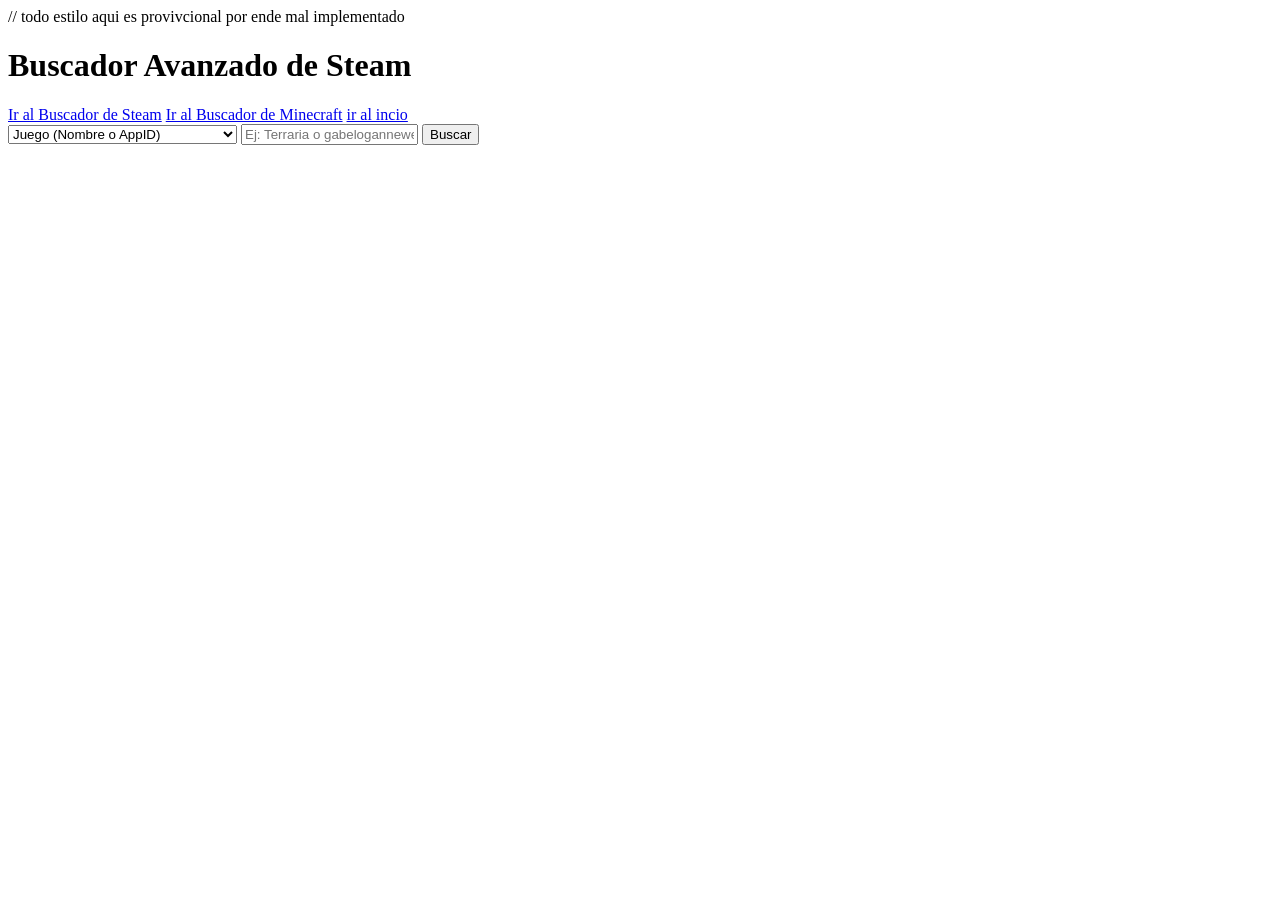
==== steam.html @ 53d130a5 "cambios menores" ====
// todo estilo aqui es provivcional por ende mal implementado
<!DOCTYPE html>
<html lang="es">
<head>
    <meta charset="UTF-8">
    <meta name="viewport" content="width=device-width, initial-scale=1.0">
    <title>Buscador Steam & Finanzas</title>
</head>
<body>

    <header>
        <h1>Buscador Avanzado de Steam</h1>
        <nav>
            <a id="link-steam" href="steam.html">Ir al Buscador de Steam</a>
            <a id="link-maincraft" href="maincraft.html">Ir al Buscador de Minecraft</a>
            <a id="link-index" href="index.html">ir al incio</a>
        </nav>
        <form id="formulario-busqueda">
            <select id="tipo-busqueda" required>
                <option value="juego">Juego (Nombre o AppID)</option>
                <option value="usuario">Usuario (Vanity URL o SteamID64)</option>
            </select>
            <input type="text" id="input-busqueda" placeholder="Ej: Terraria o gabelogannewell" required>
            <button type="submit">Buscar</button>
        </form>
    </header>

    <main>
        <section id="mensajes-sistema"></section>

        <section id="contenedor-usuario" style="display: none;">
            <h2>Perfil de Usuario</h2>
            
            <article>
                <img id="usuario-avatar" src="" alt="Avatar del usuario">
                <h3 id="usuario-nombre"></h3>
                <ul>
                    <li><strong>SteamID64:</strong> <span id="usuario-steamid"></span></li>
                    <li><strong>Estado:</strong> <span id="usuario-estado"></span></li>
                    <li><strong>Visibilidad:</strong> <span id="usuario-visibilidad"></span></li>
                    <li><strong>Cuenta creada:</strong> <span id="usuario-creacion"></span></li>
                    <li><strong>Nivel Steam:</strong> <span id="usuario-nivel"></span></li>
                    <li id="usuario-jugando-container" style="display: none;"><strong>Jugando ahora:</strong> <span id="usuario-jugando"></span></li>
                </ul>
                <p><a id="usuario-link" href="#" target="_blank">Ver perfil oficial</a></p>
            </article>
            
            <article>
                <h3>Historial de Baneos</h3>
                <ul>
                    <li><strong>Baneo VAC:</strong> <span id="baneo-vac"></span></li>
                    <li><strong>Días desde último baneo:</strong> <span id="baneo-dias"></span></li>
                    <li><strong>Baneo de Comunidad:</strong> <span id="baneo-comunidad"></span></li>
                    <li><strong>Estado Economía:</strong> <span id="baneo-economia"></span></li>
                </ul>
            </article>
            
            <article>
                <h3>Biblioteca y Finanzas</h3>
                <div id="usuario-biblioteca-resumen">
                    <ul>
                        <li><strong>Juegos procesados:</strong> <span id="biblio-total"></span></li>
                        <li><strong>Valor de la Cuenta:</strong> <span id="biblio-valor"></span></li>
                    </ul>
                    <details id="biblio-detalles-container">
                        <summary id="biblio-summary"></summary>
                        <ul id="biblio-lista"></ul> <!-- JS inyectará los juegos aquí -->
                    </details>
                </div>
                <p id="usuario-biblioteca-error" style="display: none;">Privada o sin juegos.</p>
            </article>
        </section>

        <section id="contenedor-juego" style="display: none;">
            <h2 id="juego-titulo"></h2>
            
            <article>
                <img id="juego-portada" src="" alt="Portada">
                <br>
                <img id="juego-capsula" src="" alt="Cápsula">
                <p id="juego-descripcion"></p>
            </article>

            <details id="juego-opciones-container" style="display: none;">
                <summary>Otras coincidencias de búsqueda</summary>
                <ul id="juego-opciones-lista"></ul>
            </details>
            
            <article>
                <h3>Datos Generales</h3>
                <ul>
                    <li><strong>AppID:</strong> <span id="juego-appid"></span></li>
                    <li><strong>Jugadores actuales:</strong> <span id="juego-jugadores"></span></li>
                    <li><strong>Desarrolladores:</strong> <span id="juego-desarrolladores"></span></li>
                    <li><strong>Editores:</strong> <span id="juego-editores"></span></li>
                    <li><strong>Etiquetas:</strong> <span id="juego-etiquetas"></span></li>
                </ul>
            </article>
            
            <article>
                <h3>Finanzas Estimadas</h3>
                <ul>
                    <li><strong>Precio Actual:</strong> <span id="juego-precio"></span></li>
                    <li><strong>Copias Vendidas:</strong> <span id="juego-ventas"></span></li>
                    <li><strong>Ganancia Bruta:</strong> <span id="juego-ganancia"></span></li>
                </ul>
            </article>
            
            <article>
                <h3 id="juego-resenas-titulo"></h3>
                <div id="juego-resenas-lista"></div> <!-- JS inyectará las reseñas aquí -->
            </article>
        </section>

        <template id="template-juego-biblio">
            <!-- minimo css para que no se sobreponga -->
            <li style="margin-bottom:15px; display: flex; align-items: center; gap: 15px; border-bottom: 1px solid #ccc; padding-bottom: 10px;"> 
                <img class="biblio-img" src="" alt="Icono del juego" width="120">
                <div>
                    <strong class="biblio-nombre"></strong> (AppID: <span class="biblio-appid"></span>)<br>
                    <em> <span class="biblio-horas"></span> hrs jugadas</em> | <span class="biblio-precio"></span>
                </div>
            </li>
        </template>

        <template id="template-resena">
            <div style="margin-bottom: 15px;"> 
                <strong class="resena-recomendacion"></strong> 
                (Horas jugadas: <span class="resena-horas"></span>)
                <p><em class="resena-texto"></em></p>
            </div>
            <hr>
        </template>
        
        <template id="template-opcion-busqueda">
            <li><span class="opc-nombre"></span> (AppID: <span class="opc-id"></span>)</li>
        </template>

    </main>

    <script type="module" src="./JS/main-steam.js"></script>
</body>
</html>
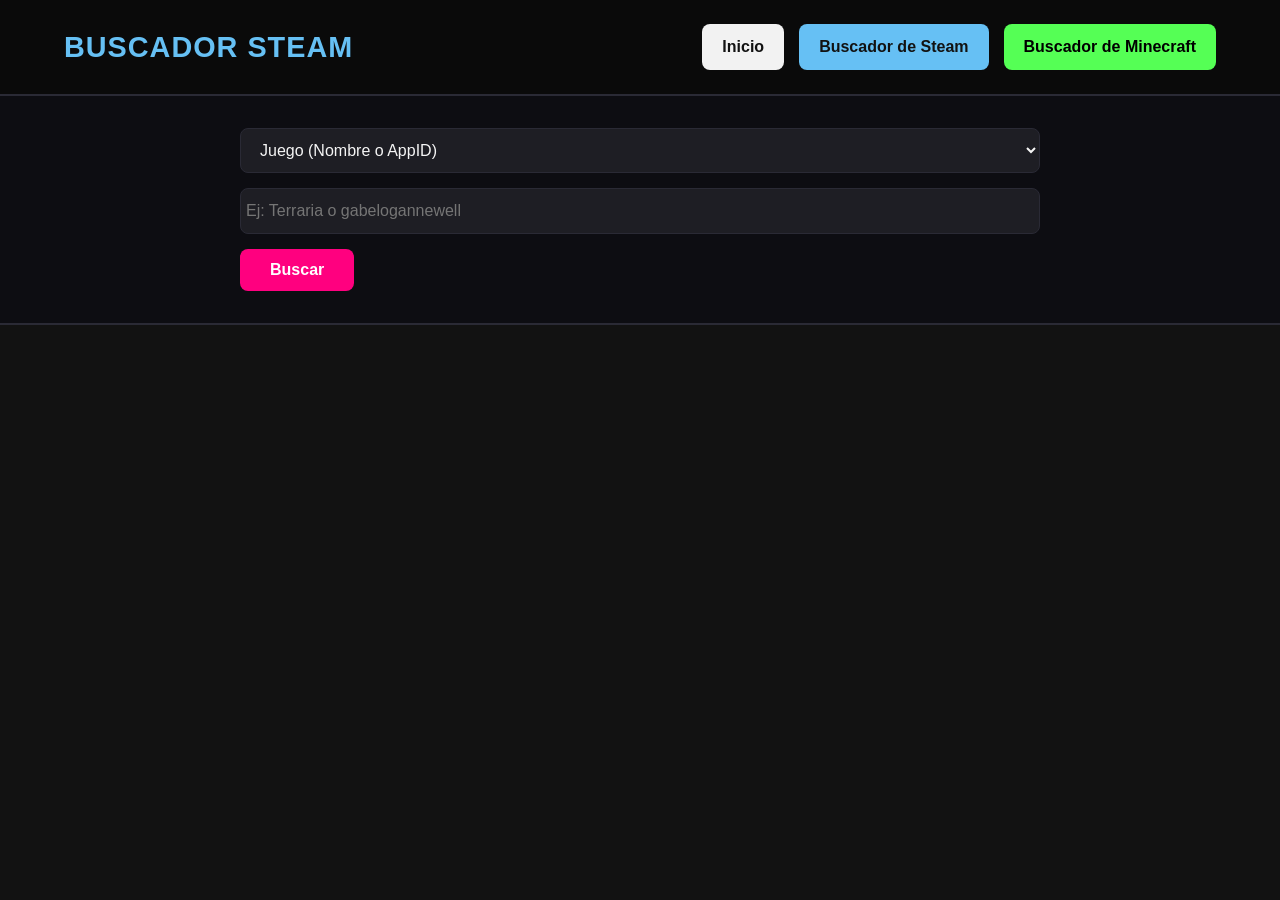
==== commit 4cb28cd6: "subiendo los primeros estilos de la pagina completa" ====
--- a/steam.html
+++ b/steam.html
@@ -1,139 +1,157 @@
-// todo estilo aqui es provivcional por ende mal implementado
 <!DOCTYPE html>
 <html lang="es">
 <head>
     <meta charset="UTF-8">
     <meta name="viewport" content="width=device-width, initial-scale=1.0">
     <title>Buscador Steam & Finanzas</title>
+    <!-- Vinculamos el mismo archivo CSS del Index -->
+    <link rel="stylesheet" href="css/styles.css"> 
 </head>
 <body>
 
-    <header>
-        <h1>Buscador Avanzado de Steam</h1>
-        <nav>
-            <a id="link-steam" href="steam.html">Ir al Buscador de Steam</a>
-            <a id="link-maincraft" href="maincraft.html">Ir al Buscador de Minecraft</a>
-            <a id="link-index" href="index.html">ir al incio</a>
+    <header class="navbar">
+        <h1>Buscador Steam</h1>
+        <nav class="nav-links">
+            <a id="link-index" href="index.html" class="btn-nav btn-inicio">Inicio</a>
+            <a id="link-steam" href="steam.html" class="btn-nav btn-steam">Buscador de Steam</a>
+            <a id="link-minecraft" href="minecraft.html" class="btn-nav btn-minecraft">Buscador de Minecraft</a>
         </nav>
-        <form id="formulario-busqueda">
-            <select id="tipo-busqueda" required>
+    </header>
+
+    <section class="search-section">
+        <form id="formulario-busqueda" class="search-form">
+            <select id="tipo-busqueda" class="search-input" required>
                 <option value="juego">Juego (Nombre o AppID)</option>
                 <option value="usuario">Usuario (Vanity URL o SteamID64)</option>
             </select>
-            <input type="text" id="input-busqueda" placeholder="Ej: Terraria o gabelogannewell" required>
-            <button type="submit">Buscar</button>
+            <input type="text" id="input-busqueda" class="search-input" placeholder="Ej: Terraria o gabelogannewell" required>
+            <button type="submit" class="search-btn">Buscar</button>
         </form>
-    </header>
+    </section>
 
-    <main>
-        <section id="mensajes-sistema"></section>
+    <main class="container">
+        <p id="mensajes-sistema" class="mensaje-sistema"></p>
 
-        <section id="contenedor-usuario" style="display: none;">
-            <h2>Perfil de Usuario</h2>
+        <section id="contenedor-usuario" class="resultado-container" style="display: none;">
             
-            <article>
-                <img id="usuario-avatar" src="" alt="Avatar del usuario">
-                <h3 id="usuario-nombre"></h3>
-                <ul>
-                    <li><strong>SteamID64:</strong> <span id="usuario-steamid"></span></li>
-                    <li><strong>Estado:</strong> <span id="usuario-estado"></span></li>
-                    <li><strong>Visibilidad:</strong> <span id="usuario-visibilidad"></span></li>
-                    <li><strong>Cuenta creada:</strong> <span id="usuario-creacion"></span></li>
-                    <li><strong>Nivel Steam:</strong> <span id="usuario-nivel"></span></li>
-                    <li id="usuario-jugando-container" style="display: none;"><strong>Jugando ahora:</strong> <span id="usuario-jugando"></span></li>
-                </ul>
-                <p><a id="usuario-link" href="#" target="_blank">Ver perfil oficial</a></p>
-            </article>
+            <div class="perfil-header">
+                <img id="usuario-avatar" src="" alt="Avatar del usuario" class="avatar-img">
+                <div class="perfil-info-principal">
+                    <h2 id="usuario-nombre"></h2>
+                    <a id="usuario-link" href="#" target="_blank" class="link-perfil">Ver perfil oficial en Steam</a>
+                </div>
+            </div>
             
-            <article>
-                <h3>Historial de Baneos</h3>
-                <ul>
-                    <li><strong>Baneo VAC:</strong> <span id="baneo-vac"></span></li>
-                    <li><strong>Días desde último baneo:</strong> <span id="baneo-dias"></span></li>
-                    <li><strong>Baneo de Comunidad:</strong> <span id="baneo-comunidad"></span></li>
-                    <li><strong>Estado Economía:</strong> <span id="baneo-economia"></span></li>
-                </ul>
-            </article>
-            
-            <article>
-                <h3>Biblioteca y Finanzas</h3>
-                <div id="usuario-biblioteca-resumen">
+            <div class="grid-detalles">
+                <article class="tarjeta-detalle">
+                    <h3>Datos de Cuenta</h3>
                     <ul>
-                        <li><strong>Juegos procesados:</strong> <span id="biblio-total"></span></li>
-                        <li><strong>Valor de la Cuenta:</strong> <span id="biblio-valor"></span></li>
+                        <li><strong>SteamID64:</strong> <span id="usuario-steamid"></span></li>
+                        <li><strong>Estado:</strong> <span id="usuario-estado" class="txt-highlight"></span></li>
+                        <li><strong>Visibilidad:</strong> <span id="usuario-visibilidad"></span></li>
+                        <li><strong>Cuenta creada:</strong> <span id="usuario-creacion"></span></li>
+                        <li><strong>Nivel Steam:</strong> <span id="usuario-nivel"></span></li>
+                        <li id="usuario-jugando-container" style="display: none;"><strong>Jugando ahora:</strong> <span id="usuario-jugando" class="txt-minecraft"></span></li>
                     </ul>
-                    <details id="biblio-detalles-container">
-                        <summary id="biblio-summary"></summary>
-                        <ul id="biblio-lista"></ul> <!-- JS inyectará los juegos aquí -->
-                    </details>
-                </div>
-                <p id="usuario-biblioteca-error" style="display: none;">Privada o sin juegos.</p>
-            </article>
+                </article>
+                
+                <article class="tarjeta-detalle">
+                    <h3>Historial de Baneos</h3>
+                    <ul>
+                        <li><strong>Baneo VAC:</strong> <span id="baneo-vac"></span></li>
+                        <li><strong>Días desde último baneo:</strong> <span id="baneo-dias"></span></li>
+                        <li><strong>Baneo de Comunidad:</strong> <span id="baneo-comunidad"></span></li>
+                        <li><strong>Estado Economía:</strong> <span id="baneo-economia"></span></li>
+                    </ul>
+                </article>
+                
+                <article class="tarjeta-detalle biblio-card">
+                    <h3>Biblioteca y Finanzas</h3>
+                    <div id="usuario-biblioteca-resumen">
+                        <ul class="stats-finanzas">
+                            <li><strong>Juegos procesados:</strong> <span id="biblio-total"></span></li>
+                            <li><strong>Valor de la Cuenta:</strong> <span id="biblio-valor" class="txt-dinero"></span></li>
+                        </ul>
+                        <details id="biblio-detalles-container" class="acordeon">
+                            <summary id="biblio-summary"></summary>
+                            <ul id="biblio-lista" class="lista-juegos-biblio"></ul>
+                        </details>
+                    </div>
+                    <p id="usuario-biblioteca-error" class="mensaje-sistema" style="display: none;">Cuenta privada o sin juegos.</p>
+                </article>
+            </div>
         </section>
 
-        <section id="contenedor-juego" style="display: none;">
-            <h2 id="juego-titulo"></h2>
+        <section id="contenedor-juego" class="resultado-container" style="display: none;">
             
-            <article>
-                <img id="juego-portada" src="" alt="Portada">
-                <br>
-                <img id="juego-capsula" src="" alt="Cápsula">
+            <div class="juego-header">
+                <img id="juego-portada" src="" alt="Portada" class="juego-portada-img">
+                <h2 id="juego-titulo" class="juego-titulo-overlay"></h2>
+            </div>
+            
+            <div class="juego-intro">
+                <img id="juego-capsula" src="" alt="Cápsula" class="juego-capsula-img">
                 <p id="juego-descripcion"></p>
-            </article>
+            </div>
 
-            <details id="juego-opciones-container" style="display: none;">
+            <details id="juego-opciones-container" class="acordeon" style="display: none; margin-bottom: 20px;">
                 <summary>Otras coincidencias de búsqueda</summary>
-                <ul id="juego-opciones-lista"></ul>
+                <ul id="juego-opciones-lista" class="lista-opciones"></ul>
             </details>
             
-            <article>
-                <h3>Datos Generales</h3>
-                <ul>
-                    <li><strong>AppID:</strong> <span id="juego-appid"></span></li>
-                    <li><strong>Jugadores actuales:</strong> <span id="juego-jugadores"></span></li>
-                    <li><strong>Desarrolladores:</strong> <span id="juego-desarrolladores"></span></li>
-                    <li><strong>Editores:</strong> <span id="juego-editores"></span></li>
-                    <li><strong>Etiquetas:</strong> <span id="juego-etiquetas"></span></li>
-                </ul>
-            </article>
+            <div class="grid-detalles">
+                <article class="tarjeta-detalle">
+                    <h3>Datos Generales</h3>
+                    <ul>
+                        <li><strong>AppID:</strong> <span id="juego-appid"></span></li>
+                        <li><strong>Jugadores actuales:</strong> <span id="juego-jugadores" class="txt-highlight"></span></li>
+                        <li><strong>Desarrolladores:</strong> <span id="juego-desarrolladores"></span></li>
+                        <li><strong>Editores:</strong> <span id="juego-editores"></span></li>
+                        <li><strong>Etiquetas:</strong> <span id="juego-etiquetas" class="txt-muted"></span></li>
+                    </ul>
+                </article>
+                
+                <article class="tarjeta-detalle">
+                    <h3>Finanzas Estimadas</h3>
+                    <ul>
+                        <li><strong>Precio Actual:</strong> <span id="juego-precio" class="txt-dinero"></span></li>
+                        <li><strong>Copias Vendidas:</strong> <span id="juego-ventas"></span></li>
+                        <li><strong>Ganancia Bruta:</strong> <span id="juego-ganancia" class="txt-dinero"></span></li>
+                    </ul>
+                </article>
+            </div>
             
-            <article>
-                <h3>Finanzas Estimadas</h3>
-                <ul>
-                    <li><strong>Precio Actual:</strong> <span id="juego-precio"></span></li>
-                    <li><strong>Copias Vendidas:</strong> <span id="juego-ventas"></span></li>
-                    <li><strong>Ganancia Bruta:</strong> <span id="juego-ganancia"></span></li>
-                </ul>
-            </article>
-            
-            <article>
+            <article class="tarjeta-detalle mt-4">
                 <h3 id="juego-resenas-titulo"></h3>
-                <div id="juego-resenas-lista"></div> <!-- JS inyectará las reseñas aquí -->
+                <div id="juego-resenas-lista" class="grid-resenas"></div> 
             </article>
         </section>
 
         <template id="template-juego-biblio">
-            <!-- minimo css para que no se sobreponga -->
-            <li style="margin-bottom:15px; display: flex; align-items: center; gap: 15px; border-bottom: 1px solid #ccc; padding-bottom: 10px;"> 
-                <img class="biblio-img" src="" alt="Icono del juego" width="120">
-                <div>
-                    <strong class="biblio-nombre"></strong> (AppID: <span class="biblio-appid"></span>)<br>
-                    <em> <span class="biblio-horas"></span> hrs jugadas</em> | <span class="biblio-precio"></span>
+            <li class="item-biblio"> 
+                <img class="biblio-img" src="" alt="Icono del juego">
+                <div class="biblio-info">
+                    <strong class="biblio-nombre"></strong> 
+                    <span class="txt-muted">(AppID: <span class="biblio-appid"></span>)</span>
+                    <div class="biblio-stats">
+                        <em><span class="biblio-horas txt-highlight"></span> hrs</em> | <span class="biblio-precio txt-dinero"></span>
+                    </div>
                 </div>
             </li>
         </template>
 
         <template id="template-resena">
-            <div style="margin-bottom: 15px;"> 
-                <strong class="resena-recomendacion"></strong> 
-                (Horas jugadas: <span class="resena-horas"></span>)
-                <p><em class="resena-texto"></em></p>
+            <div class="tarjeta-resena"> 
+                <div class="resena-header">
+                    <strong class="resena-recomendacion"></strong> 
+                    <span class="txt-muted">(<span class="resena-horas"></span> hrs)</span>
+                </div>
+                <p class="resena-texto"></p>
             </div>
-            <hr>
         </template>
         
         <template id="template-opcion-busqueda">
-            <li><span class="opc-nombre"></span> (AppID: <span class="opc-id"></span>)</li>
+            <li class="item-opcion"><span class="opc-nombre"></span> <span class="txt-muted">(AppID: <span class="opc-id"></span>)</span></li>
         </template>
 
     </main>
--- a/css/styles.css
+++ b/css/styles.css
@@ -0,0 +1,722 @@
+:root {
+    --bg-color: #121212;
+    --card-bg: #1e1e24;
+    --text-main: #f5f5f5;
+    --text-muted: #a0a0a0;
+    --steam-color: #66c0f4;
+    --minecraft-color: #55ff55;
+    --accent-neon: #ff007f;
+    --border-radius: 8px;
+    --transition-speed: 0.3s;
+    
+    --gris: #2A2A2A;
+    --negro: #171615;
+    --amarillo: #FFFF55;
+    --verde: #3C8527;
+    --gris_claro: #ABA09C;
+    --blanco: #EDEDED;
+}
+
+@font-face {
+    font-family: 'minecraft';
+    src: url('../assets/fonts/Minecraft.ttf') format('woff2');
+    font-weight: normal;
+    font-style: normal;
+}
+
+* {
+    margin: 0;
+    padding: 0;
+    box-sizing: border-box;
+    font-family: 'Segoe UI', Tahoma, Geneva, Verdana, sans-serif;
+}
+
+body {
+    background-color: var(--bg-color);
+    color: var(--text-main);
+    line-height: 1.6;
+}
+
+a {
+    color: var(--steam-color);
+    text-decoration: none;
+}
+
+.navbar {
+    background-color: #0a0a0a;
+    padding: 1.5rem 5%;
+    display: flex;
+    justify-content: space-between;
+    align-items: center;
+    border-bottom: 2px solid #2a2a35;
+    box-shadow: 0 4px 15px rgba(0, 0, 0, 0.5);
+}
+
+.navbar h1 {
+    font-size: 1.8rem;
+    letter-spacing: 1px;
+    text-transform: uppercase;
+    background: var(--steam-color);
+    -webkit-background-clip: text;
+    -webkit-text-fill-color: transparent;
+}
+
+.nav-links {
+    display: flex;
+    gap: 15px;
+}
+
+.btn-nav {
+    text-decoration: none;
+    padding: 10px 20px;
+    border-radius: var(--border-radius);
+    font-weight: bold;
+    color: var(--bg-color);
+    transition: transform var(--transition-speed), box-shadow var(--transition-speed);
+}
+
+.btn-inicio { background-color: #f2f2f2; }
+.btn-inicio:hover { 
+    background-color: #ffffff ;
+    transform: translateY(-2px); 
+}
+
+.btn-steam { background-color: var(--steam-color); }
+.btn-steam:hover {
+    box-shadow: 0 0 15px var(--steam-color);
+    transform: translateY(-2px);
+}
+
+.btn-minecraft {
+    background-color: var(--minecraft-color);
+    color: #000;
+}
+.btn-minecraft:hover {
+    box-shadow: 0 0 15px var(--minecraft-color);
+    transform: translateY(-2px);
+}
+
+.container {
+    max-width: 1200px;
+    margin: 0 auto;
+    padding: 2rem;
+}
+
+section { margin-bottom: 4rem; }
+
+h2 {
+    margin-bottom: 1.5rem;
+    font-size: 1.5rem;
+    border-left: 4px solid var(--accent-neon);
+    padding-left: 10px;
+}
+
+.grid-juegos {
+    list-style: none;
+    display: grid;
+    grid-template-columns: repeat(auto-fill, minmax(280px, 1fr));
+    gap: 20px;
+}
+
+.tarjeta-juego {
+    background-color: var(--card-bg);
+    border-radius: var(--border-radius);
+    overflow: hidden;
+    display: flex;
+    flex-direction: column;
+    transition: transform var(--transition-speed), box-shadow var(--transition-speed);
+    border: 1px solid #2a2a35;
+}
+
+.tarjeta-juego:hover {
+    transform: translateY(-5px);
+    box-shadow: 0 8px 20px rgba(255, 0, 127, 0.15); 
+    border-color: var(--accent-neon);
+}
+
+.ranking-img {
+    width: 100%;
+    height: 130px; 
+    object-fit: cover;
+    border-bottom: 2px solid #2a2a35;
+}
+
+.tarjeta-info {
+    padding: 15px;
+    display: flex;
+    flex-direction: column;
+    gap: 5px;
+    flex-grow: 1;
+}
+
+.ranking-nombre {
+    font-size: 1.1rem;
+    color: var(--steam-color);
+    display: -webkit-box;
+    -webkit-line-clamp: 2;
+    -webkit-box-orient: vertical;
+    overflow: hidden;
+}
+
+.ranking-appid-text { font-size: 0.8rem; color: var(--text-muted); }
+.ranking-dato { font-size: 0.95rem; margin-top: 10px; }
+.ranking-precio {
+    margin-top: auto; 
+    font-weight: bold;
+    color: var(--minecraft-color); 
+    font-size: 1.1rem;
+}
+
+.mensaje-sistema {
+    text-align: center;
+    padding: 15px;
+    color: var(--accent-neon);
+    font-weight: bold;
+}
+
+footer {
+    text-align: center;
+    padding: 2rem;
+    color: var(--text-muted);
+    border-top: 1px solid #2a2a35;
+    margin-top: 2rem;
+}
+
+/*Buscador Steam*/
+.search-section {
+    background-color: #0d0d12;
+    padding: 2rem 5%;
+    border-bottom: 2px solid #2a2a35;
+    display: flex;
+    justify-content: center;
+}
+
+.search-form {
+    display: flex;
+    gap: 15px;
+    width: 100%;
+    max-width: 800px;
+    flex-wrap: wrap;
+}
+
+.search-input {
+    padding: 12px 15px;
+    background-color: var(--card-bg);
+    border: 1px solid #2a2a35;
+    color: var(--text-main);
+    border-radius: var(--border-radius);
+    outline: none;
+    flex-grow: 1;
+    font-size: 1rem;
+    min-width: 200px;
+}
+
+.search-input:focus {
+    border-color: var(--steam-color);
+    box-shadow: 0 0 10px rgba(102, 192, 244, 0.3);
+}
+
+.search-btn {
+    background-color: var(--accent-neon);
+    color: #fff;
+    border: none;
+    padding: 12px 30px;
+    border-radius: var(--border-radius);
+    font-weight: bold;
+    font-size: 1rem;
+    cursor: pointer;
+    transition: transform var(--transition-speed), box-shadow var(--transition-speed);
+}
+
+.search-btn:hover {
+    transform: translateY(-2px);
+    box-shadow: 0 0 15px var(--accent-neon);
+}
+
+.resultado-container { animation: fadeIn 0.4s ease-in-out; }
+@keyframes fadeIn {
+    from { opacity: 0; transform: translateY(15px); }
+    to { opacity: 1; transform: translateY(0); }
+}
+
+.grid-detalles {
+    display: grid;
+    grid-template-columns: repeat(auto-fit, minmax(300px, 1fr));
+    gap: 20px;
+    margin-bottom: 2rem;
+}
+
+.tarjeta-detalle {
+    background: var(--card-bg);
+    padding: 25px;
+    border-radius: var(--border-radius);
+    border: 1px solid #2a2a35;
+}
+.tarjeta-detalle h3 {
+    color: var(--steam-color);
+    margin-bottom: 15px;
+    border-bottom: 1px solid #2a2a35;
+    padding-bottom: 10px;
+}
+.tarjeta-detalle ul { list-style: none; }
+.tarjeta-detalle li { margin-bottom: 12px; font-size: 0.95rem; }
+
+.perfil-header {
+    display: flex;
+    align-items: center;
+    gap: 25px;
+    margin-bottom: 2rem;
+    background: var(--card-bg);
+    padding: 20px;
+    border-radius: var(--border-radius);
+    border-left: 5px solid var(--steam-color);
+}
+.avatar-img {
+    width: 100px;
+    height: 100px;
+    border-radius: 8px;
+    border: 2px solid #3a3a45;
+}
+.link-perfil {
+    color: var(--steam-color);
+    text-decoration: none;
+    font-weight: bold;
+    font-size: 0.9rem;
+}
+.link-perfil:hover { text-decoration: underline; }
+
+.juego-header {
+    position: relative;
+    border-radius: var(--border-radius);
+    overflow: hidden;
+    margin-bottom: 20px;
+    background-color: #000;
+}
+.juego-portada-img {
+    width: 100%;
+    max-height: 250px;
+    object-fit: cover;
+    display: block;
+    opacity: 0.5;
+}
+.juego-titulo-overlay {
+    position: absolute;
+    bottom: 20px;
+    left: 20px;
+    font-size: 2.5rem;
+    color: #fff;
+    text-shadow: 2px 2px 10px rgba(0,0,0,1);
+    border-left: none;
+    padding-left: 0;
+}
+.juego-intro {
+    display: flex;
+    flex-wrap: wrap;
+    gap: 20px;
+    margin-bottom: 2rem;
+    background: var(--card-bg);
+    padding: 20px;
+    border-radius: var(--border-radius);
+    align-items: center;
+}
+.juego-capsula-img {
+    max-width: 250px;
+    border-radius: 4px;
+    box-shadow: 0 4px 10px rgba(0,0,0,0.5);
+}
+.juego-intro p {
+    flex: 1;
+    min-width: 300px;
+    font-size: 1rem;
+    color: #ddd;
+}
+
+.acordeon summary {
+    cursor: pointer;
+    padding: 12px;
+    background: #23232c;
+    border-radius: 4px;
+    font-weight: bold;
+    margin-bottom: 10px;
+    color: var(--text-main);
+    border: 1px solid #3a3a45;
+    transition: background 0.3s;
+}
+.acordeon summary:hover { background: #2a2a35; }
+.lista-juegos-biblio {
+    max-height: 350px;
+    overflow-y: auto;
+    padding-right: 10px;
+}
+.lista-juegos-biblio::-webkit-scrollbar { width: 8px; }
+.lista-juegos-biblio::-webkit-scrollbar-track { background: #151519; }
+.lista-juegos-biblio::-webkit-scrollbar-thumb { background: #3a3a45; border-radius: 4px; }
+
+.item-biblio {
+    display: flex;
+    align-items: center;
+    gap: 15px;
+    background: #151519;
+    padding: 10px;
+    border-radius: var(--border-radius);
+    margin-bottom: 10px;
+    border: 1px solid #2a2a35;
+}
+.item-biblio img { width: 90px; border-radius: 4px; }
+.biblio-stats { margin-top: 5px; font-size: 0.9rem; }
+.item-opcion {
+    padding: 8px 12px;
+    background: #151519;
+    margin-bottom: 5px;
+    border-radius: 4px;
+    border-left: 3px solid var(--text-muted);
+}
+
+.grid-resenas {
+    display: grid;
+    grid-template-columns: repeat(auto-fit, minmax(280px, 1fr));
+    gap: 15px;
+    margin-top: 15px;
+}
+.tarjeta-resena {
+    background: #151519;
+    padding: 15px;
+    border-radius: var(--border-radius);
+    border-left: 4px solid var(--steam-color);
+}
+.resena-header {
+    margin-bottom: 10px;
+    font-size: 0.9rem;
+    border-bottom: 1px solid #2a2a35;
+    padding-bottom: 5px;
+}
+.resena-texto { font-style: italic; color: #ccc; font-size: 0.95rem; }
+
+.txt-dinero { color: var(--minecraft-color); font-weight: bold; }
+.txt-highlight { color: var(--accent-neon); font-weight: bold; }
+.txt-minecraft { color: var(--minecraft-color); font-weight: bold; }
+.txt-muted { color: var(--text-muted); font-size: 0.85rem; }
+.mt-4 { margin-top: 2rem; }
+
+
+/*minecraft*/
+
+body.page-minecraft {
+    overflow: hidden;
+    background-image: url('../assets/images/Dirt_background_BE2.webp');
+}
+
+.page-minecraft * {
+    font-family: 'minecraft', sans-serif;
+    transition: 0.5s;
+}
+
+.page-minecraft button {
+    background: transparent;
+    border: none;
+}
+
+.page-minecraft h4 {
+    font-size: 16px;
+    color: var(--blanco);
+    text-shadow: 0px 3px 0px var(--negro);
+}
+
+.page-minecraft input {
+    background: var(--gris);
+    color: var(--gris_claro);
+    border: none;
+    border-bottom: solid 5px var(--negro);
+}
+
+.minecraft-header {
+    width: 100vw;
+    height: 15vh;
+    background: transparent;
+    display: flex;
+    align-items: center;
+    justify-content: center;
+}
+
+.minecraft-main {
+    background: #0006;
+    height: 75vh;
+    width: 100vw;
+    display: flex;
+    flex-direction: column;
+    align-items: center;
+    box-sizing: border-box;
+    padding: 0 10px 0 16px;
+    overflow: hidden;
+}
+
+.page-minecraft footer {
+    background: transparent;
+    width: 100vw;
+    height: 10vh;
+    display: flex;
+    justify-content: flex-start;
+    align-items: center;
+    border-top: none;
+    margin-top: 0;
+    padding: 0;
+}
+
+.boton_con {
+    width: 10%;
+    height: 100%;
+    display: flex;
+    align-items: center;
+    justify-content: center;
+    flex-direction: column;
+}
+
+#config {
+    background: var(--gris);
+    border: 5px solid var(--negro);
+    padding-top: 7px;
+    cursor: pointer;
+}
+
+#toggle > img {
+    height: 50px;
+    width: 100px;
+    cursor: pointer;
+}
+
+#titulo_con {
+    position: relative;
+    width: 80%;
+    display: flex;
+    align-items: center;
+    justify-content: center;
+    flex-direction: column;
+}
+
+#titulo {
+    transform: scale(1.5);
+}
+
+#titulo_con .minecraft-title {
+    position: absolute;
+    z-index: 10;
+    font-size: 16px;
+    color: var(--amarillo);
+    text-shadow: 2px 2px 0px var(--negro), 4px 4px 2px var(--negro);
+    font-weight: 100;
+    right: 24%; 
+    bottom: 15%; 
+    animation: splashMinecraft 0.8s infinite alternate ease-in-out;
+}
+
+@keyframes splashMinecraft {
+    0% { transform: rotate(-20deg) scale(1); }
+    100% { transform: rotate(-20deg) scale(1.1); }
+}
+
+#form-busqueda {
+    width: 60%;
+    height: 30px;
+    display: flex;
+    margin-top: 1%;
+}
+
+#input-busqueda {
+    width: 90%;
+    height: 46px;
+    padding: 5px;
+    font-size: 16px;
+}
+
+#boton_buscar {
+    height: 45px ;
+    width: 40px;
+    padding: 5px;
+    background: var(--gris);
+    margin-left: 1%;
+    cursor: pointer;
+    border-bottom: solid 5px var(--negro);
+}
+
+#boton_buscar > img {
+    height: 32px;
+    width: 32px;
+}
+
+#info {
+    background: var(--gris);
+    padding-top: 5px;
+    margin-left: 2.5%;
+    cursor: pointer;
+}
+
+#info > img {
+    height: 50px;
+    width: 50px;
+}
+
+.lista-resultados {
+    width: 100%;
+    flex: 1;
+    min-height: 0;
+    overflow-y: auto;
+    overflow-x: hidden;
+    display: flex;
+    flex-direction: column;
+    align-items: flex-start;
+    gap: 12px;
+    padding: 4px 14px 4px 8px;
+    box-sizing: border-box;
+}
+
+.tarjeta {
+    position: relative;
+    width: 100%;
+    min-height: 190px;
+    display: flex;
+    flex-wrap: wrap;
+    align-items: center;
+    gap: 18px;
+    background: transparent;
+    border: 2px solid #808080;
+    border-radius: 4px;
+    padding: 16px 20px;
+    color: #fff;
+    box-sizing: border-box;
+    min-width: 0;
+    flex-shrink: 0;
+    margin: 3% 0 0 0;
+}
+
+.tarjeta__acciones {
+    position: absolute;
+    top: 10px;
+    right: 10px;
+    display: flex;
+    align-items: center;
+    gap: 10px;
+}
+
+.tarjeta__estado {
+    width: 26px;
+    height: 26px;
+    image-rendering: pixelated;
+}
+
+.tarjeta__borrar {
+    background: none;
+    border: none;
+    cursor: pointer;
+    padding: 0;
+}
+
+.tarjeta__borrar img {
+    width: 24px;
+    height: 24px;
+    image-rendering: pixelated;
+}
+
+.tarjeta__nombre {
+    font-size: 1.4rem;
+    white-space: nowrap;
+    overflow: hidden;
+    text-overflow: ellipsis;
+}
+
+.tarjeta__imagen {
+    width: 100px;
+    height: 100px;
+    object-fit: cover;
+    flex-shrink: 0;
+    image-rendering: pixelated;
+}
+
+.tarjeta__info {
+    display: flex;
+    flex-direction: column;
+    flex: 1;
+    min-width: 140px;
+    gap: 5px;
+    overflow: hidden;
+}
+
+.tarjeta__jugadores {
+    color: #ffff55;
+    font-size: 1.1rem;
+}
+
+.tarjeta__detalle {
+    color: #aaaaaa;
+    font-size: 1rem;
+    white-space: nowrap;
+    overflow: hidden;
+    text-overflow: ellipsis;
+}
+
+.servidor__derecha {
+    display: flex;
+    flex-direction: column;
+    align-items: flex-end;
+    justify-content: center;
+    gap: 5px;
+    flex-shrink: 0;
+    min-width: 110px;
+    max-width: 180px;
+    font-size: 0.95rem;
+    color: #cfcfcf;
+    text-align: right;
+    overflow: hidden;
+}
+
+.servidor__derecha span {
+    white-space: nowrap;
+    overflow: hidden;
+    text-overflow: ellipsis;
+    max-width: 100%;
+}
+
+.jugador__bloque {
+    display: flex;
+    align-items: center;
+    gap: 10px;
+    flex-shrink: 0;
+}
+
+.jugador__avatar {
+    width: 64px;
+    height: 64px;
+    object-fit: contain;
+    image-rendering: pixelated;
+    flex-shrink: 0;
+}
+
+.jugador__head {
+    width: 80px;
+    height: 80px;
+    object-fit: contain;
+    image-rendering: pixelated;
+    flex-shrink: 0;
+}
+
+.jugador__uuid {
+    font-size: 0.75rem;
+    line-height: 1.3;
+    color: #cfcfcf;
+    max-width: 110px;
+    white-space: normal;
+    overflow-wrap: anywhere;
+    display: -webkit-box;
+    -webkit-box-orient: vertical;
+    line-clamp: 2;
+    overflow: hidden;
+}
+
+.jugador__body {
+    height: 160px;
+    width: auto;
+    object-fit: contain;
+    image-rendering: pixelated;
+    margin-left: auto;
+    margin-right: 30px;
+    flex-shrink: 0;
+}
